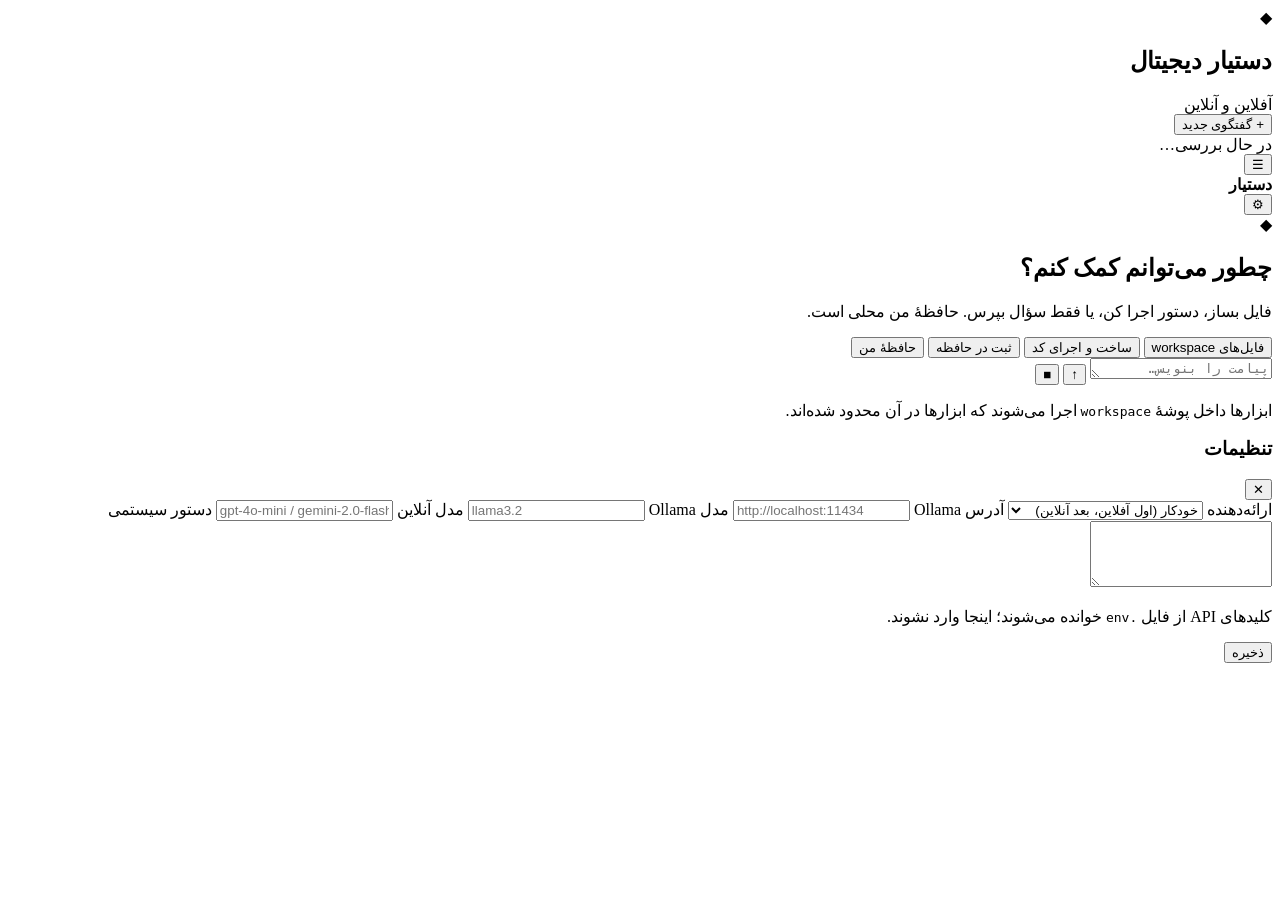
==== web/index.html @ 73cdec99 "feat(web): رابط چت فارسی" ====
<!DOCTYPE html>
<html lang="fa" dir="rtl">
<head>
  <meta charset="utf-8">
  <meta name="viewport" content="width=device-width, initial-scale=1">
  <title>دستیار دیجیتال</title>
  <link rel="stylesheet" href="/static/style.css">
</head>
<body>
  <div class="app">
    <aside class="sidebar" id="sidebar">
      <div class="brand">
        <div class="logo">◆</div>
        <div>
          <h1>دستیار دیجیتال</h1>
          <span class="muted">آفلاین و آنلاین</span>
        </div>
      </div>

      <button class="btn new-chat" id="new-chat">+ گفتگوی جدید</button>
      <div class="chat-list" id="chat-list"></div>

      <div class="sidebar-footer">
        <div class="status-dot" id="status-dot"></div>
        <span id="status-text">در حال بررسی…</span>
      </div>
    </aside>

    <main class="main">
      <header class="topbar">
        <button class="icon-btn" id="toggle-sidebar" title="نمایش/پنهان‌کردن گفتگوها">☰</button>
        <div class="model-info">
          <strong id="provider-label">دستیار</strong>
          <span class="muted" id="model-label"></span>
        </div>
        <button class="icon-btn" id="open-settings" title="تنظیمات">⚙</button>
      </header>

      <section class="messages" id="messages">
        <div class="welcome" id="welcome">
          <div class="welcome-logo">◆</div>
          <h2>چطور می‌توانم کمک کنم؟</h2>
          <p class="muted">فایل بساز، دستور اجرا کن، یا فقط سؤال بپرس. حافظهٔ من محلی است.</p>
          <div class="chips">
            <button class="chip" data-prompt="پوشهٔ workspace چه فایل‌هایی دارد؟">فایل‌های workspace</button>
            <button class="chip" data-prompt="یک فایل hello.py بساز که سلام چاپ کند، بعد اجرا کن.">ساخت و اجرای کد</button>
            <button class="chip" data-prompt="به یاد بسپار که نام پروژه‌ام «AI» است.">ثبت در حافظه</button>
            <button class="chip" data-prompt="چه چیزهایی را دربارهٔ من به خاطر داری؟">حافظهٔ من</button>
          </div>
        </div>
      </section>

      <form class="composer" id="composer">
        <textarea id="input" rows="1" placeholder="پیامت را بنویس… (Enter برای ارسال، Shift+Enter برای خط جدید)"></textarea>
        <button type="submit" class="send" id="send" title="ارسال">↑</button>
        <button type="button" class="send stop hidden" id="stop" title="توقف">■</button>
      </form>
      <p class="hint muted">ابزارها داخل پوشهٔ <code>workspace</code> اجرا می‌شوند که ابزارها در آن محدود شده‌اند.</p>
    </main>
  </div>

  <div class="overlay hidden" id="settings-overlay">
    <div class="panel">
      <div class="panel-head">
        <h3>تنظیمات</h3>
        <button class="icon-btn" id="close-settings">✕</button>
      </div>
      <label>
        ارائه‌دهنده
        <select id="provider">
          <option value="auto">خودکار (اول آفلاین، بعد آنلاین)</option>
          <option value="ollama">فقط آفلاین — Ollama</option>
          <option value="gemini">آنلاین — Google Gemini</option>
          <option value="openai">آنلاین — API سازگار با OpenAI</option>
        </select>
      </label>
      <label>
        آدرس Ollama
        <input id="ollama-url" dir="ltr" placeholder="http://localhost:11434">
      </label>
      <label>
        مدل Ollama
        <input id="ollama-model" dir="ltr" placeholder="llama3.2">
      </label>
      <label>
        مدل آنلاین
        <input id="online-model" dir="ltr" placeholder="gpt-4o-mini / gemini-2.0-flash">
      </label>
      <label>
        دستور سیستمی
        <textarea id="system-prompt" rows="4"></textarea>
      </label>
      <p class="muted small">کلیدهای API از فایل <code>.env</code> خوانده می‌شوند؛ اینجا وارد نشوند.</p>
      <button class="btn primary" id="save-settings">ذخیره</button>
    </div>
  </div>

  <script src="/static/app.js"></script>
</body>
</html>
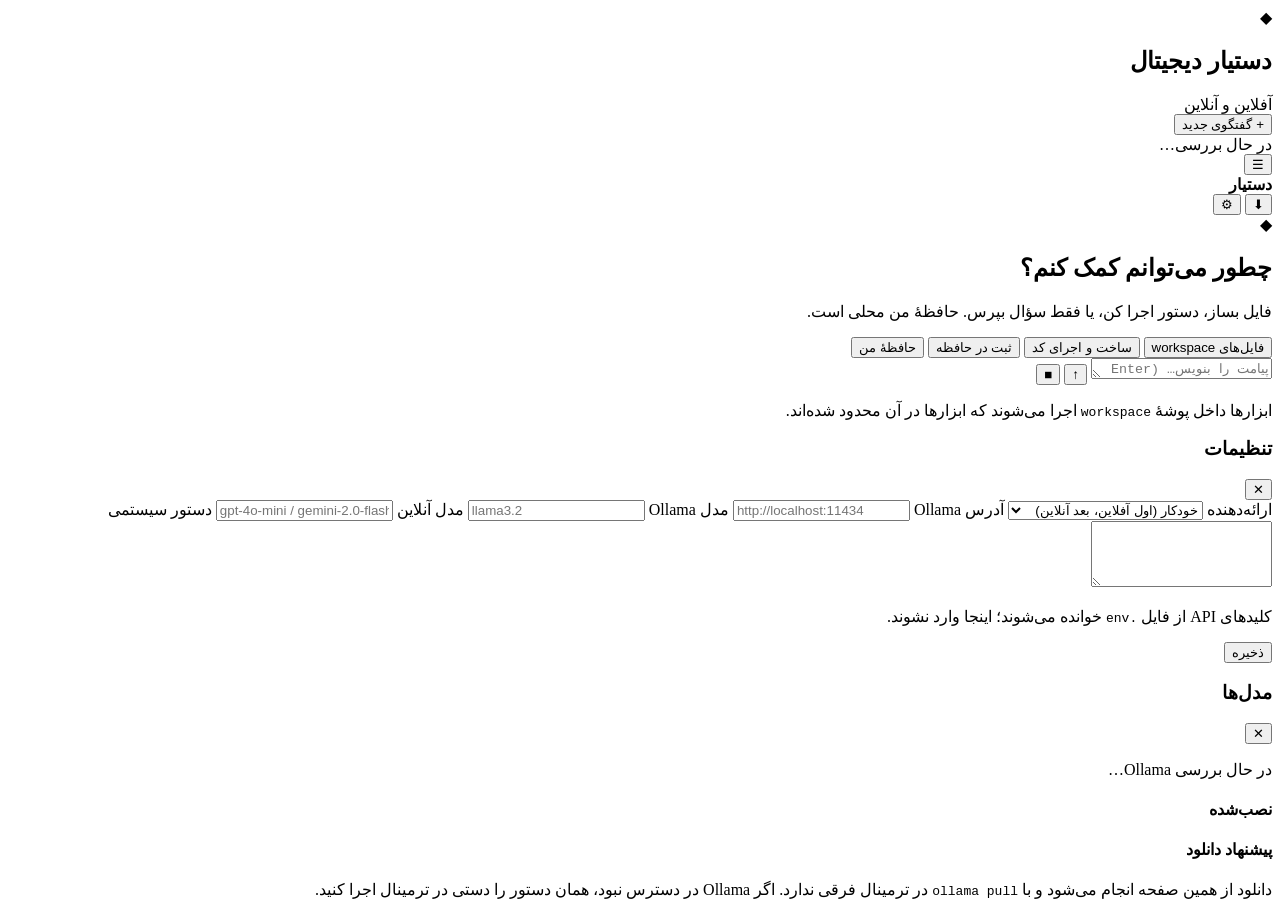
==== commit e4e81807: "feat(models): پنل مدل‌ها در رابط محلی و endpointهای مدیریت مدل" ====
--- a/web/index.html
+++ b/web/index.html
@@ -33,6 +33,7 @@
           <strong id="provider-label">دستیار</strong>
           <span class="muted" id="model-label"></span>
         </div>
+        <button class="icon-btn" id="open-models" title="مدل‌ها: پیدا کردن، نصب و اجرا">⬇</button>
         <button class="icon-btn" id="open-settings" title="تنظیمات">⚙</button>
       </header>
 
@@ -95,6 +96,28 @@
     </div>
   </div>
 
+  <div class="overlay hidden" id="models-overlay">
+    <div class="panel wide">
+      <div class="panel-head">
+        <h3>مدل‌ها</h3>
+        <button class="icon-btn" id="close-models">✕</button>
+      </div>
+      <p class="muted small" id="models-state">در حال بررسی Ollama…</p>
+
+      <h4 class="section-label">نصب‌شده</h4>
+      <ul class="model-list" id="installed-models"></ul>
+
+      <h4 class="section-label">پیشنهاد دانلود</h4>
+      <div class="catalog" id="model-catalog"></div>
+
+      <pre class="model-log" id="model-log" dir="ltr"></pre>
+      <p class="muted small">
+        دانلود از همین صفحه انجام می‌شود و با <code>ollama pull</code> در ترمینال فرقی ندارد.
+        اگر Ollama در دسترس نبود، همان دستور را دستی در ترمینال اجرا کنید.
+      </p>
+    </div>
+  </div>
+
   <script src="/static/app.js"></script>
 </body>
 </html>
